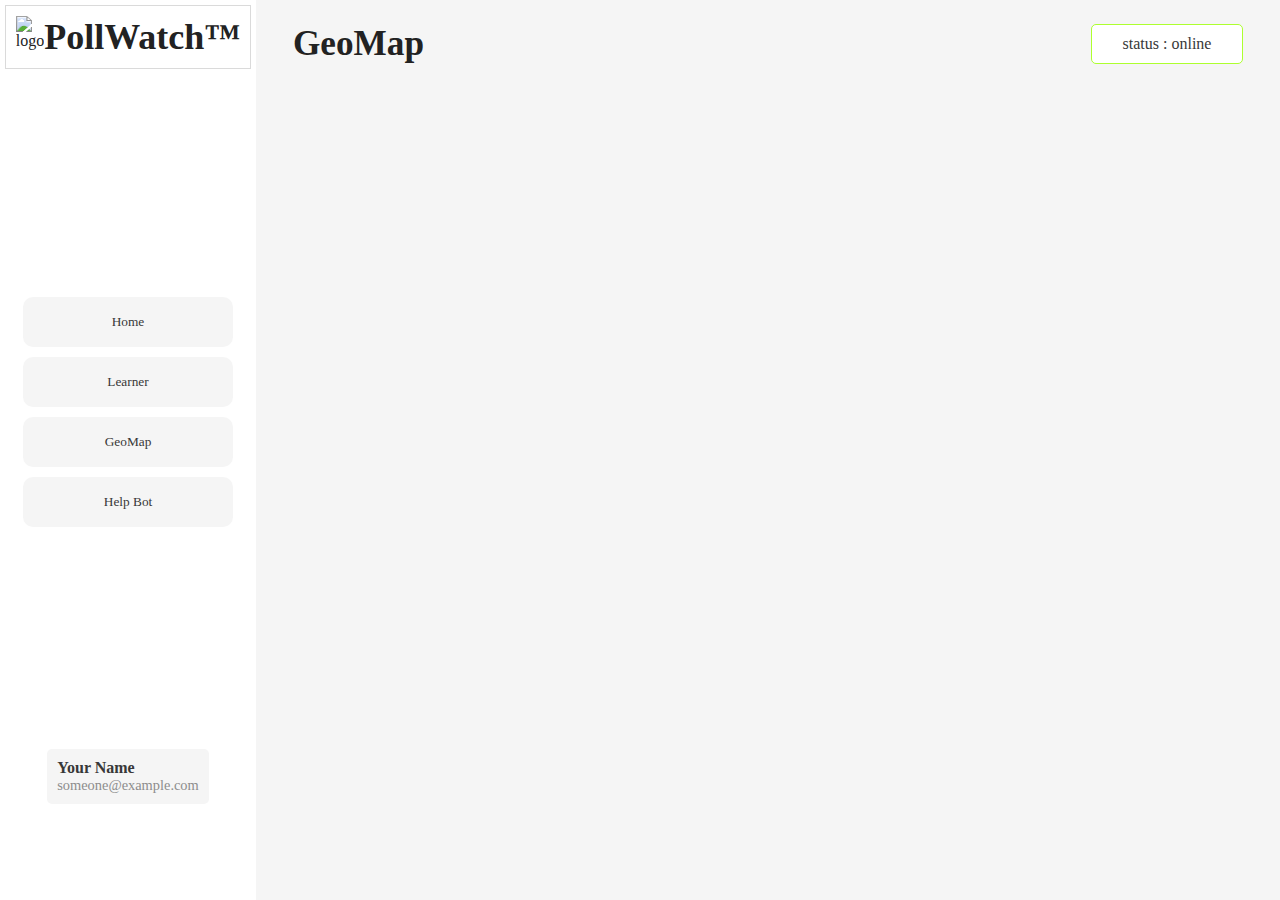
==== geomap.html @ e1844579 "create geomap.html" ====
<!-- geomap page -->

<!DOCTYPE html>
<html lang="en">
<head>
    <meta charset="UTF-8">
    <meta name="viewport" content="width=device-width, initial-scale=1.0">
    <title>GeoMap | PollWatch</title>
    <link rel="stylesheet" href="style.css">
</head>
<body>
    
    <div class="sidebar">
        <div class="logo">
            <img src="" alt="logo">
            <p id="logoText">PollWatch&trade;</p>
        </div>


        <div class="links">
            <a href="index.html"><button class="navButton">Home</button></a>
            <button class="navButton">Learner</button>
            <button class="navButton">GeoMap</button>
            <button class="navButton">Help Bot</button>
        </div>

        <div class="profileContainer">
            <div class="profile">
                <img src="" alt="">
                <div class="profileText">
                    <p id="name">Your Name</p>
                    <p id="email">someone@example.com</p>
                </div>
            </div>
        </div>
    </div>

    <div class="dashboard">
        <header>
            <h1>GeoMap</h1>
            <div class="connectionStatus">
                status : online
            </div>
        </header>
    </div>

</body>
</html>
---- style.css ----
* {
    margin: 0;
    padding: 0;
    font-family: Inter;
    color: var(--text-main);
}

::selection
{
    background-color: #6750ff;
    color: white;
}

:root {
    --accent: #6850FF;
    --primary: #F5F5F5;
    --secondary : white;
    --text-main: #222222;
    --text-secondary: #383838;
    --text-tertiary: #8D8D8D;
    --hoverColor: #D7D7D7;
    --strokeColor: #EAEAEA;
    --selectedColor: #c9c9c9;
}

body{
    background-color: var(--primary);
    display: flex;
}

.sidebar{
    display: flex;
    flex-direction: column;
    align-items: center;
    background-color: white;
    top: 0;
    left: 0;
    height: 100vh;
    width: 20vw;
}

.logo
{
    margin: 5px;
    padding: 10px;
    border: 1px solid #00000025;
    display: flex;

}

.logo p
{
    font-weight: 700;
    font-size: 4vh;
}

.dashboard
{
    display: flex;
    flex-direction: column;
}

.links{
    display: flex;
    flex-direction: column;
    align-items: center;
    justify-content: center;
    height: 75%;
}

.navButton
{
    border-radius: 10px;
    font-weight: 500;
    color: var(--text-secondary);
    background-color: var(--primary);
    border: none;
    cursor: pointer;
    width: 210px;
    height: 50px;
    margin: 5px;

    transition: background-color 60ms;
}

.navButton:hover{
    background-color: var(--hoverColor);
}

.navButton:active
{
    background-color: var(--accent);
    color: white;
}

.profileContainer
{
    /* border: 1px solid black; */
    display: flex;
}

.profile{
    display: flex;
    background-color: var(--primary);
    padding: 10px;
    border-radius: 5px;
    transition: background-color 50ms;
}

.profile:hover 
{
    cursor: pointer;
    background-color: var(--hoverColor);
}

.profile:active
{
    background-color: var(--selectedColor);
    color: var(--primary);
}

.profile #name
{
    font-weight: 600;
    color:var(--text-secondary);
}

.profile #email
{
    font-size: 0.9em;
    font-weight: 400;
    color: var(--text-tertiary)
}

.profile p{
    display: flex;
    flex-direction: column;
}

.dashboard
{
    /* border: 1px solid black; */
    display: flex;
    width: 80vw;
    margin-left: 2.5vw;
    margin-right: 2.5vw;
    margin-top: 1vh;
}

header{
    /* border: 1px solid black; */
    padding: 5px;
    display: flex;
    justify-content: space-between;
    margin-bottom: 10px;
    margin-top: 10px;
}

header h1
{
    font-size: 2.2em;
}

.connectionStatus
{
    display: flex;
    background-color: white;
    align-items: center;
    justify-content: center;
    width: 150px;
    color: var(--text-secondary);
    border: 1px solid greenyellow;
    border-radius: 5px;
}

.visualisations{
    display: flex;
    /* border: 1px solid black; */
    height: 100%;
}

.leadingNumberVis
{
    border-radius: 15px;
    border: 2px solid var(--strokeColor);
    padding: 5px 0px 20px 20px;
    margin: 10px;
    width: 25vw;
    height: 30vh;
    background-color: white;
}

.leadingNumberVis #statAttr
{
    font-weight: 700;
    padding: 10px 0px 10px 0px;
}

.leadingNumberVis #value
{
    font-size: 5em;
    padding: 0px 0px 35px 0px;
    /* border: 1px solid black; */
}

.leadingNumberVis #info
{
    color:var(--text-tertiary);
}
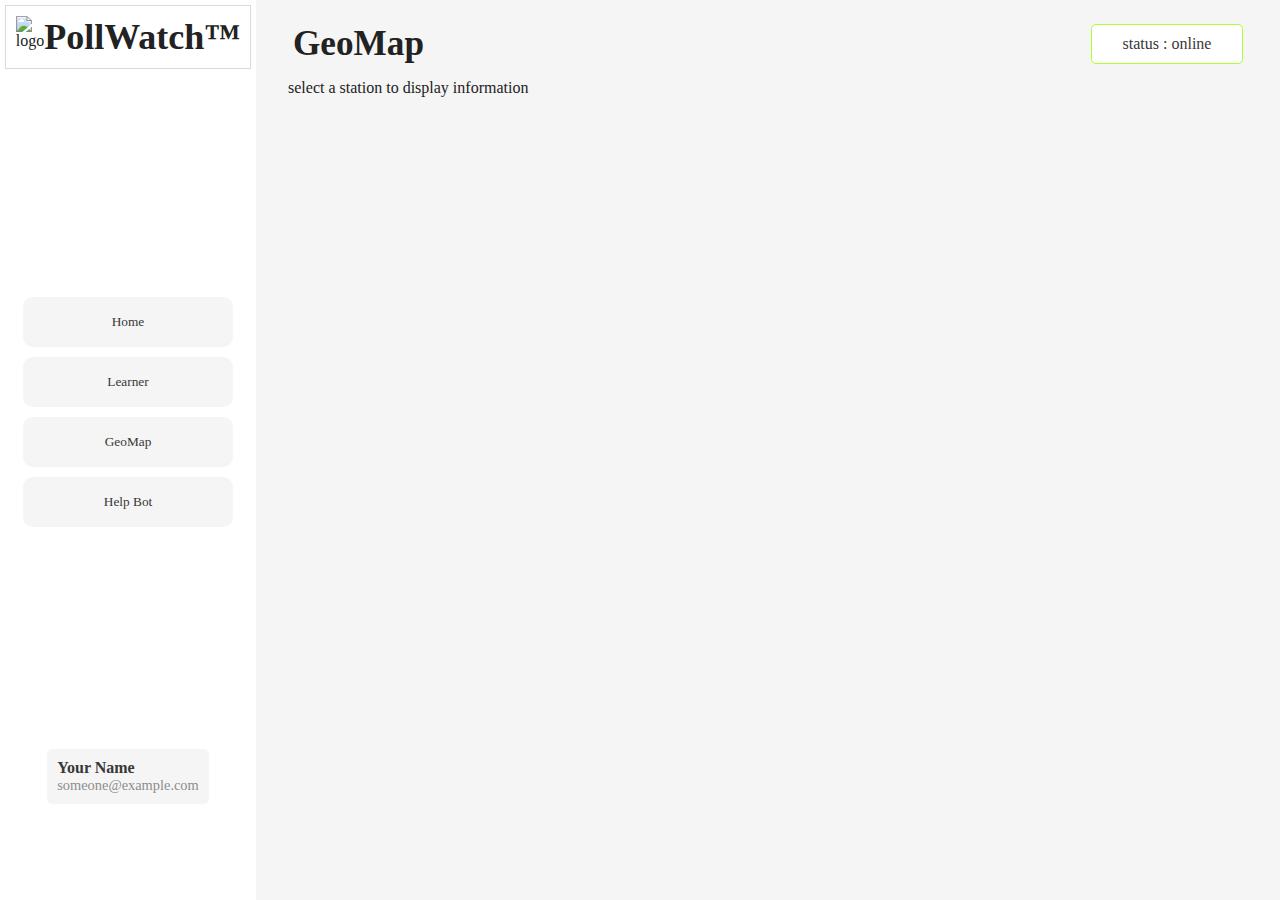
==== commit a8850a98: "update geomap.html - map embed" ====
--- a/geomap.html
+++ b/geomap.html
@@ -42,6 +42,16 @@
                 status : online
             </div>
         </header>
+
+        <div class="content">
+            <div class="mapContainer">
+                <div class="mapInfoBar">
+                    select a station to display information
+                </div>
+
+                <iframe src="https://www.google.com/maps/embed?pb=!1m18!1m12!1m3!1d3505.8214054159425!2d77.25090821982867!3d28.515020550626108!2m3!1f0!2f0!3f0!3m2!1i1024!2i768!4f13.1!3m3!1m2!1s0x390ce17200f30e01%3A0xa21a99247ddc4c4c!2sJamia%20Hamdard%20University!5e0!3m2!1sen!2sin!4v1711792075615!5m2!1sen!2sin" width="800" height="600" style="border:0;" allowfullscreen="" loading="lazy" referrerpolicy="no-referrer-when-downgrade"></iframe>
+            </div>
+        </div>
     </div>
 
 </body>
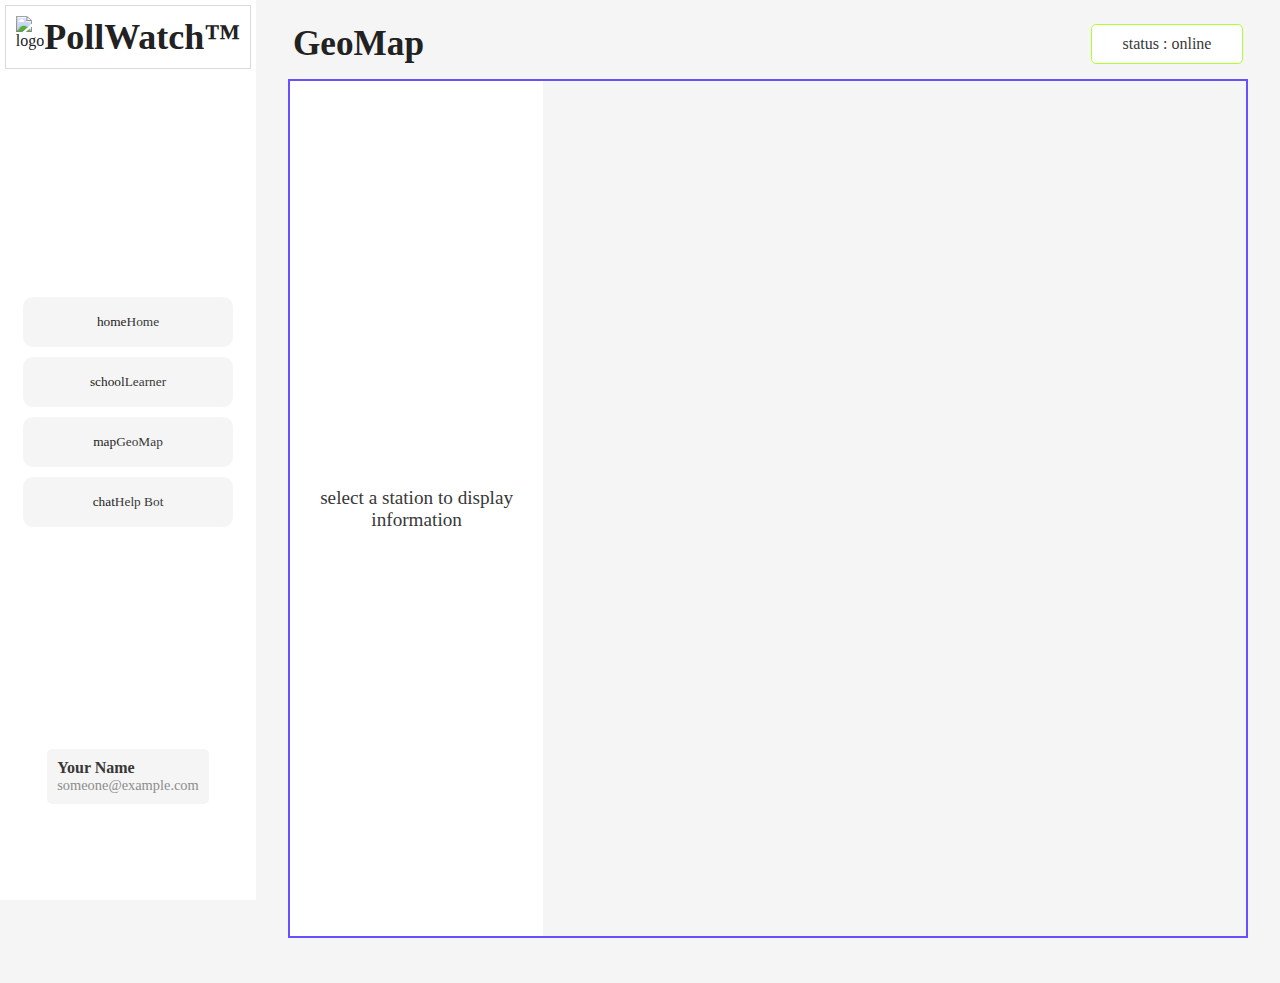
==== commit aacbd9f9: "update sidebar buttons" ====
--- a/geomap.html
+++ b/geomap.html
@@ -18,10 +18,10 @@
 
 
         <div class="links">
-            <a href="index.html"><button class="navButton">Home</button></a>
-            <button class="navButton">Learner</button>
-            <button class="navButton">GeoMap</button>
-            <button class="navButton">Help Bot</button>
+            <a href="index.html"><button class="navButton"><span class="material-symbols-outlined">home</span>Home</button></a>
+            <a href="#"><button class="navButton"><span class="material-symbols-outlined">school</span>Learner</button></a>
+            <a href="#"><button class="navButton"><span class="material-symbols-outlined">map</span>GeoMap</button></a>
+            <a href="#"><button class="navButton"><span class="material-symbols-outlined">chat</span>Help Bot</button></a>
         </div>
 
         <div class="profileContainer">
--- a/style.css
+++ b/style.css
@@ -37,6 +37,7 @@
     left: 0;
     height: 100vh;
     width: 20vw;
+    /* border-right: 5px solid var(--accent); */
 }
 
 .logo
@@ -188,6 +189,19 @@
     width: 25vw;
     height: 30vh;
     background-color: white;
+
+    transition: border 100ms;
+}
+
+.leadingNumberVis:hover
+{
+    border: 2px solid var(--accent);
+    cursor: pointer;
+}
+
+.leadingNumberVis:active
+{
+    background-color: var(--selectedColor);
 }
 
 .leadingNumberVis #statAttr
@@ -206,4 +220,26 @@
 .leadingNumberVis #info
 {
     color:var(--text-tertiary);
+}
+
+.mapContainer
+{
+    display: flex;
+    align-items: center;
+    justify-content: center;
+    border: 2px solid var(--accent);
+    margin-bottom: 5vh;
+}
+
+.mapInfoBar
+{
+    display: inherit;
+    align-items: inherit;
+    justify-content: inherit;
+    /* border: 1px solid black; */
+    text-align: center;
+    color:var(--text-secondary);
+    background-color: white;
+    height: 95vh;
+    font-size: 1.2em;
 }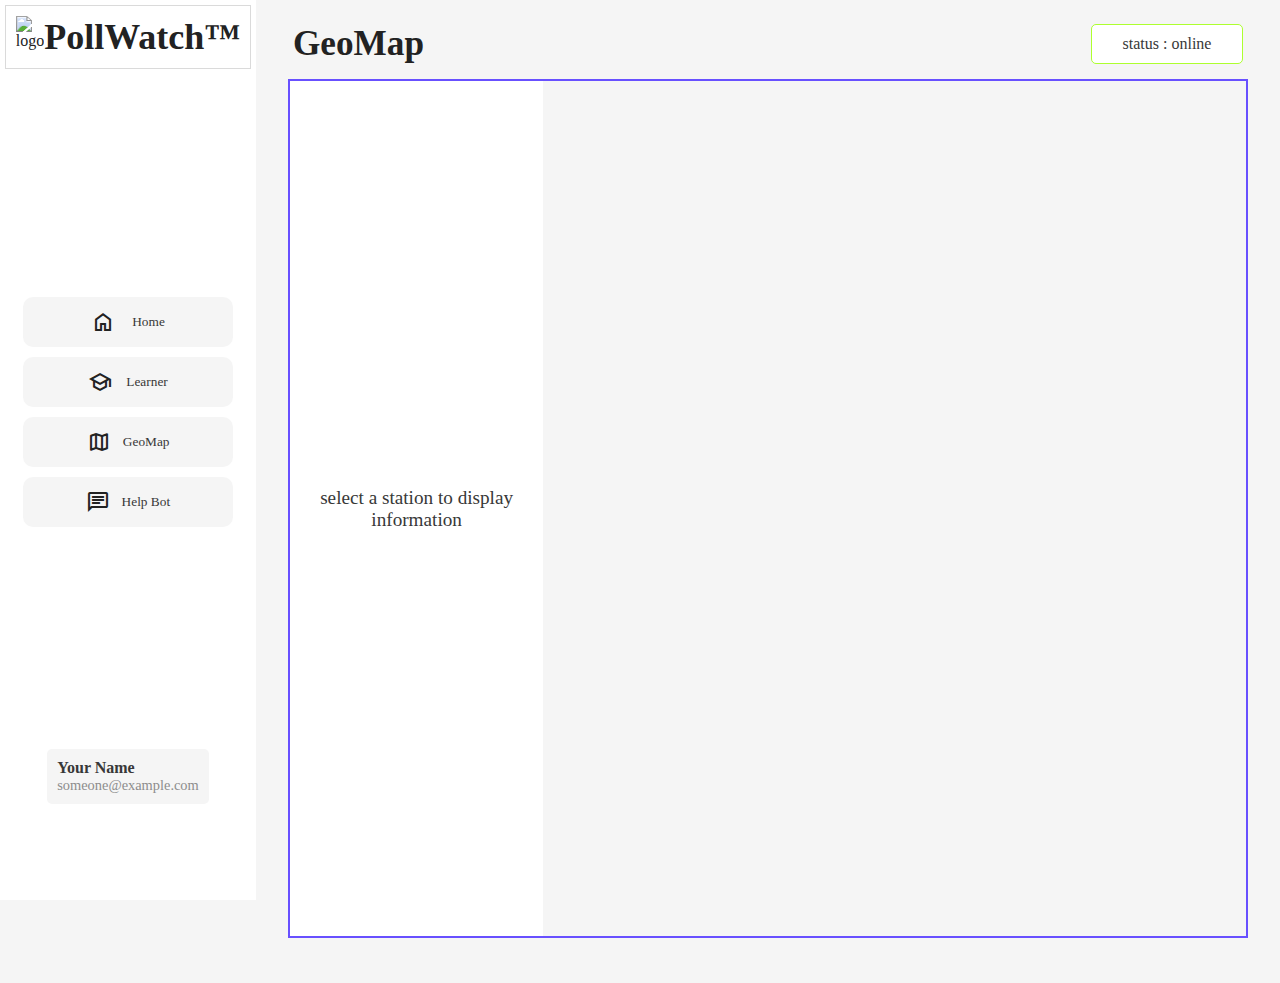
==== commit ad7f8cd3: "added link for icons :3" ====
--- a/geomap.html
+++ b/geomap.html
@@ -7,6 +7,7 @@
     <meta name="viewport" content="width=device-width, initial-scale=1.0">
     <title>GeoMap | PollWatch</title>
     <link rel="stylesheet" href="style.css">
+    <link rel="stylesheet" href="https://fonts.googleapis.com/css2?family=Material+Symbols+Outlined:opsz,wght,FILL,GRAD@24,300,0,0" />
 </head>
 <body>
     
--- a/style.css
+++ b/style.css
@@ -3,6 +3,10 @@
     padding: 0;
     font-family: Inter;
     color: var(--text-main);
+}
+
+a{
+    text-decoration: none;
 }
 
 ::selection
@@ -71,6 +75,9 @@
 
 .navButton
 {
+    display: flex;
+    align-items: center;
+    justify-content: space-evenly;
     border-radius: 10px;
     font-weight: 500;
     color: var(--text-secondary);
@@ -80,7 +87,6 @@
     width: 210px;
     height: 50px;
     margin: 5px;
-
     transition: background-color 60ms;
 }
 
@@ -88,9 +94,21 @@
     background-color: var(--hoverColor);
 }
 
+.navButton span
+{
+    /* border: 1px solid black; */
+    /* padding: 5px; */
+    margin-right: -4vw;
+}
+
 .navButton:active
 {
     background-color: var(--accent);
+    color: white;
+}
+
+.navButton:active .material-symbols-outlined
+{
     color: white;
 }
 
